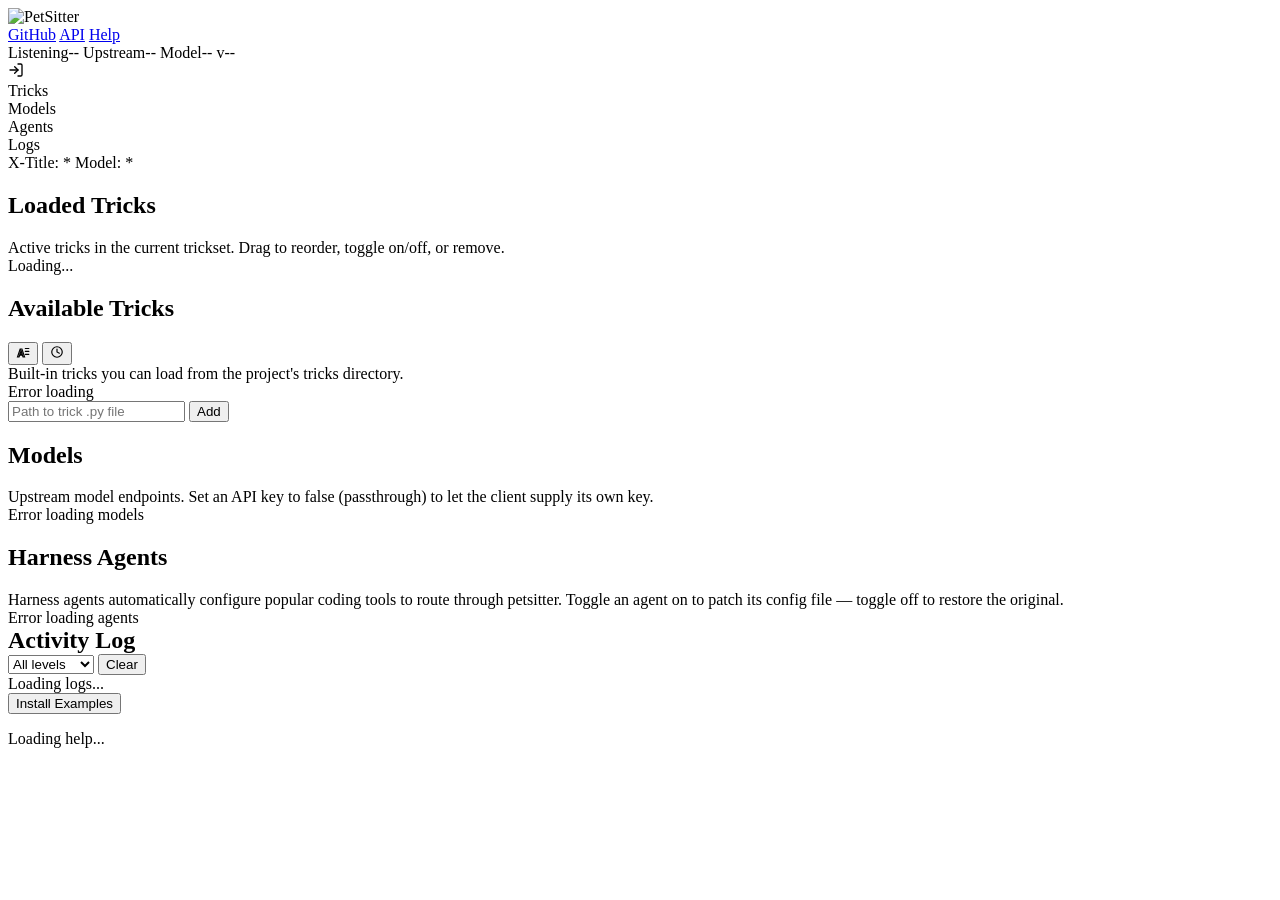
==== src/gui/index.html @ ffd7e9fa "minor bugfixes" ====
<!DOCTYPE html>
<html lang="en">
<head>
<meta charset="UTF-8">
<meta name="viewport" content="width=device-width, initial-scale=1.0">
<title>PetSitter Dashboard</title>
<link rel="icon" type="image/png" href="/static/favicon.png">
<link rel="stylesheet" href="/static/styles.css">
<script src="https://cdn.jsdelivr.net/npm/marked@15.0.7/marked.min.js"></script>
<link rel="stylesheet" href="https://cdnjs.cloudflare.com/ajax/libs/highlight.js/11.11.1/styles/github-dark.min.css">
<script src="https://cdnjs.cloudflare.com/ajax/libs/highlight.js/11.11.1/highlight.min.js"></script>
</head>
<body>

<header>
<div class="brand">
<img src="/static/petsitter-type.avif" alt="PetSitter">
</div>
<div class="nav">
<a href="https://github.com/day50-dev/Petsitter" target="_blank">GitHub</a>
<a href="/docs">API</a>
<a href="#" onclick="switchTab('help');return false">Help</a>
</div>
<div class="info">
<span><span class="label">Listening</span><span id="info-listen">--</span></span>
<span><span class="label">Upstream</span><span id="info-upstream">--</span></span>
<span><span class="label">Model</span><span id="info-model">--</span></span>
<span><span class="label">v</span><span id="info-version">--</span></span>
<div class="exit-btn btn" onclick="shutdownPetsitter()" title="Shutdown &amp; restore configuration">
<svg width="16" height="16" viewBox="0 0 24 24" fill="none" stroke="currentColor" stroke-width="2" stroke-linecap="round" stroke-linejoin="round"><path d="M15 3h4a2 2 0 0 1 2 2v14a2 2 0 0 1-2 2h-4"/><polyline points="10 17 15 12 10 7"/><line x1="15" y1="12" x2="3" y2="12"/></svg>
</div>
</div>
</header>

<div class="tabs">
<div class="tab active" data-tab="tricks" onclick="switchTab('tricks')">Tricks</div>
<div class="tab" data-tab="models" onclick="switchTab('models')">Models</div>
<div class="tab" data-tab="agents" onclick="switchTab('agents')">Agents</div>
<div class="tab" data-tab="logs" onclick="switchTab('logs')">Logs</div>
</div>

<div class="ts-bar" id="ts-bar">
<div class="ts-pills" id="ts-pills"></div>
<div class="ts-filters">
<span onclick="editFilter(this,'X-Title')">X-Title: <span class="val" id="ts-fx">*</span></span>
<span onclick="editFilter(this,'Model')">Model: <span class="val" id="ts-fm">*</span></span>
</div>
</div>

<!-- === TRICKS TAB === -->
<div class="tab-pane active" id="tab-tricks">
<div class="two-col">
<div class="card">
<h2>Loaded Tricks</h2>
<div class="section-desc">Active tricks in the current trickset. Drag to reorder, toggle on/off, or remove.</div>
<div id="loaded-tricks"><div class="loader">Loading...</div></div>
</div>
<div class="card">
<div class="card-title">
<h2>Available Tricks</h2>
<div class="btn-group" id="sort-group">
<button class="btn btn-sm btn-sort active" data-sort="alpha" onclick="setSort('alpha')" title="Alphabetical">
<svg width="14" height="14" viewBox="0 0 24 24" fill="none" stroke="currentColor" stroke-width="2" stroke-linecap="round"><text x="2" y="20" font-size="18" font-family="sans-serif" font-weight="700">A</text><line x1="16" y1="6" x2="22" y2="6"/><line x1="16" y1="11" x2="22" y2="11"/><line x1="16" y1="16" x2="22" y2="16"/></svg>
</button>
<button class="btn btn-sm btn-sort" data-sort="chrono" onclick="setSort('chrono')" title="Chronological">
<svg width="14" height="14" viewBox="0 0 24 24" fill="none" stroke="currentColor" stroke-width="2" stroke-linecap="round"><circle cx="12" cy="12" r="9"/><polyline points="12,7 12,12 16,14"/></svg>
</button>
</div>
</div>
<div class="section-desc">Built-in tricks you can load from the project's tricks directory.</div>
<div id="available-tricks"><div class="loader">Loading...</div></div>
<div class="custom-path">
<input type="text" id="custom-path" placeholder="Path to trick .py file">
<button class="btn btn-neutral" onclick="loadCustomTrick()">Add</button>
</div>
</div>
</div>
</div>

<!-- === MODELS TAB === -->
<div class="tab-pane" id="tab-models">
<div class="card">
<div class="card-title"><h2>Models</h2></div>
<div class="section-desc">Upstream model endpoints. Set an API key to false (passthrough) to let the client supply its own key.</div>
<div class="models-list" id="model-list"><div class="loader">Loading...</div></div>
</div>
</div>

<!-- === AGENTS TAB === -->
<div class="tab-pane" id="tab-agents">
<div class="card">
<div class="card-title"><h2>Harness Agents</h2></div>
<div class="agent-description">Harness agents automatically configure popular coding tools to route through petsitter. Toggle an agent on to patch its config file &mdash; toggle off to restore the original.</div>
<div id="agent-setup-panel" style="display:none">
<div class="agent-log-panel" id="agent-log-panel">
<div class="agent-log-header">
<span id="agent-log-title">Setting up...</span>
<button class="btn btn-sm btn-secondary" onclick="closeAgentLog()">Close</button>
</div>
<div class="agent-log-content" id="agent-log-content"><div class="loader">Starting...</div></div>
<div class="agent-log-status" id="agent-log-status"></div>
</div>
</div>
<div id="agents-grid" class="agents-grid"><div class="loader">Loading agents...</div></div>
</div>
</div>

<!-- === LOGS TAB === -->
<div class="tab-pane" id="tab-logs">
<div class="card">
<div class="log-controls">
<h2 style="margin:0">Activity Log</h2>

<select id="level-filter" onchange="changeLogLevel()">
<option value="">All levels</option>
<option value="INFO">INFO</option>
<option value="DEBUG">DEBUG</option>
<option value="WARNING">WARNING</option>
<option value="ERROR">ERROR</option>
</select>
<button class="btn btn-secondary btn-sm" onclick="clearLogDisplay()">Clear</button>
<span class="log-count" id="log-count"></span>
</div>
<div class="log-viewer" id="log-viewer"><div class="loader">Loading logs...</div></div>
</div>
</div>

<!-- === HELP TAB === -->
<div class="tab-pane" id="tab-help">
<div class="card">
<div style="margin-bottom:16px">
<button class="btn btn-accent" id="btn-install-examples" onclick="installExamples()">Install Examples</button>
<div id="install-examples-result" style="margin-top:8px"></div>
</div>
<div id="help-content"><div class="loader">Loading help...</div></div>
</div>
</div>

<script>
// ---- utils ----
function showToast(msg, isError) {
  const el = document.createElement('div');
  el.className = 'toast' + (isError ? ' error' : '');
  el.textContent = msg;
  document.body.appendChild(el);
  setTimeout(() => el.remove(), 2500);
}
async function fetchJSON(url, opts) {
  const r = await fetch(url, opts);
  if (!r.ok) { const e = await r.json().catch(()=>({})); throw new Error(e.error || r.statusText); }
  return r.json();
}
function escapeHtml(s) { return String(s).replace(/&/g,'&amp;').replace(/</g,'&lt;').replace(/>/g,'&gt;'); }

// ---- tabs ----
function switchTab(name) {
  document.querySelectorAll('.tab').forEach(t => t.classList.toggle('active', t.dataset.tab === name));
  document.querySelectorAll('.tab-pane').forEach(p => p.classList.toggle('active', p.id === 'tab-'+name));
  if (name === 'help') loadHelpContent();
  updateHash();
}

function updateHash() {
  var tabEl = document.querySelector('.tab.active');
  var tab = tabEl ? tabEl.dataset.tab : 'tricks';
  location.hash = tab + '/' + selectedTrickset;
}

function parseHash() {
  var raw = location.hash.replace('#', '') || 'tricks/_default';
  var parts = raw.split('/');
  var tab = parts[0] || 'tricks';
  var ts = parts[1] || '_default';
  if (tab === 'help') ts = '_default';
  if (!document.querySelector('.tab[data-tab="' + tab + '"]')) { tab = 'tricks'; ts = '_default'; }
  return {tab, ts};
}

let _helpLoaded = false;
async function loadHelpContent() {
  if (_helpLoaded) return;
  _helpLoaded = true;
  try {
    const md = await (await fetch('/api/help')).text();
    const html = marked.parse(md, { breaks: true });
    document.getElementById('help-content').innerHTML = html;
    document.querySelectorAll('#help-content pre code').forEach(block => hljs.highlightElement(block));
  } catch(e) {
    document.getElementById('help-content').innerHTML = '<div class="empty">Failed to load help content.</div>';
  }
}

window.addEventListener('hashchange', function() {
  var p = parseHash();
  switchTab(p.tab);
  if (p.ts !== '_default' || p.tab === 'tricks' || p.tab === 'models') {
    selectedTrickset = p.ts;
    if (document.querySelector('#ts-pills .pill[data-name="' + p.ts + '"]')) switchTrickset(p.ts);
  }
});

// ---- info ----
async function fetchInfo() {
    try {
      const d = await fetchJSON('/api/info');
      document.getElementById('info-listen').textContent = d.listen_on;
      document.getElementById('info-upstream').textContent = d.model_url;
      document.getElementById('info-model').textContent = d.model_name || '(default)';
      document.getElementById('info-version').textContent = d.version || '--';
    } catch(e) { console.error(e); }
  }

// ---- tricks ----
let _dragName = null;

async function fetchTricks() {
  try {
    const all = await fetchJSON('/api/tricks');
    const tricks = all.filter(t => t.trickset === selectedTrickset);
    const el = document.getElementById('loaded-tricks');
    if (!tricks.length) { el.innerHTML = '<div class="empty">No tricks loaded for this trickset</div>'; return; }
    el.innerHTML = tricks.map(t => {
      const on = t.enabled !== false;
      const badges = [];
      if (t.keywords && t.keywords.length) badges.push(...t.keywords.map(k => '<span class="badge badge-kw">' + escapeHtml(k) + '</span>'));
      if (t.required_models && t.required_models.length) badges.push(...t.required_models.map(m => '<span class="badge badge-models">' + escapeHtml(m) + '</span>'));
      if (t.trickset && t.trickset !== '_default') badges.push('<span class="badge badge-ts">' + escapeHtml(t.trickset) + '</span>');
      return '<div class="trick-item" draggable="true" data-name="' + escapeHtml(t.name) + '" data-id="' + escapeHtml(t.id || '') + '" data-trickset="' + escapeHtml(t.trickset || '') + '"><div class="info"><div><span class="name">' + escapeHtml(t.display_name || t.name) + '</span><span class="path">' + escapeHtml(t.path || t.module) + '</span></div><div class="brief">' + escapeHtml(t.brief || '') + '</div><div class="trick-meta">' + badges.join('') + '</div></div><div class="actions"><button class="toggle ' + (on ? 'on' : 'off') + '" onclick="toggleTrick(this,\'' + escapeHtml(t.name) + '\',' + (!on) + ')" title="' + (on ? 'Disable' : 'Enable') + '">' + (on ? 'ON' : 'OFF') + '</button><button class="btn btn-danger btn-sm" onclick="unloadTrick(\'' + t.name + '\')" title="Remove">\u2715</button></div></div>';
    }).join('');
  } catch(e) { document.getElementById('loaded-tricks').innerHTML = '<div class="loader">Error loading tricks</div>'; }
}

document.getElementById('loaded-tricks').addEventListener('dragstart', function(e) {
  const item = e.target.closest('.trick-item');
  if (!item) return;
  _dragName = item.dataset.name;
  item.classList.add('dragging');
  e.dataTransfer.effectAllowed = 'move';
});

document.getElementById('loaded-tricks').addEventListener('dragend', function(e) {
  const item = e.target.closest('.trick-item');
  if (item) item.classList.remove('dragging');
  document.querySelectorAll('.trick-item.drag-over').forEach(el => el.classList.remove('drag-over'));
});

document.getElementById('loaded-tricks').addEventListener('dragover', function(e) {
  e.preventDefault();
  e.dataTransfer.dropEffect = 'move';
  const target = e.target.closest('.trick-item');
  if (!target || target.dataset.name === _dragName) return;
  document.querySelectorAll('.trick-item.drag-over').forEach(el => el.classList.remove('drag-over'));
  target.classList.add('drag-over');
});

document.getElementById('loaded-tricks').addEventListener('drop', function(e) {
  e.preventDefault();
  document.querySelectorAll('.trick-item.drag-over, .trick-item.dragging').forEach(el => el.classList.remove('drag-over', 'dragging'));
  const target = e.target.closest('.trick-item');
  if (!target || !_dragName || target.dataset.name === _dragName) return;
  const items = [...document.querySelectorAll('#loaded-tricks .trick-item')];
  const fromIdx = items.findIndex(el => el.dataset.name === _dragName);
  const toIdx = items.findIndex(el => el.dataset.name === target.dataset.name);
  if (fromIdx === -1 || toIdx === -1) return;
  reorderTrick(_dragName, toIdx);
});

async function toggleTrick(btn, name, enabled) {
  try {
    const item = btn.closest('.trick-item');
    const id = item ? item.dataset.id : '';
    if (!id) { showToast('Cannot toggle: missing trick ID', true); return; }
    const d = await fetchJSON('/api/tricksets/' + encodeURIComponent(selectedTrickset), { method:'PUT', headers:{'Content-Type':'application/json'}, body:JSON.stringify({tricks: [{id, enabled}]}) });
    if (d.success) showToast(name + ': ' + (enabled ? 'enabled' : 'disabled'));
    fetchTricks();
  } catch(e) { showToast(e.message, true); }
}

async function reorderTrick(name, newIndex) {
  try {
    await fetchJSON('/api/tricks/reorder', { method:'POST', headers:{'Content-Type':'application/json'}, body:JSON.stringify({name, new_index: newIndex, trickset: selectedTrickset}) });
    fetchTricks();
  } catch(e) { showToast(e.message, true); }
}

let sortMode = 'alpha';

function setSort(mode) {
  sortMode = mode;
  document.querySelectorAll('#sort-group .btn-sort').forEach(b => b.classList.toggle('active', b.dataset.sort === mode));
  fetchAvailable();
}

async function fetchAvailable() {
  try {
    const files = await fetchJSON('/api/tricks/available');
    const el = document.getElementById('available-tricks');
    if (!files.length) { el.innerHTML = '<div class="empty">No built-in tricks found</div>'; return; }
    const sorted = [...files].sort((a, b) => {
      if (sortMode === 'chrono') return (b.mtime || 0) - (a.mtime || 0);
      return (a.display_name || a.path).localeCompare(b.display_name || b.path);
    });
    el.innerHTML = sorted.map(f => '<div class="avail-item"><div><span class="name">' + escapeHtml(f.display_name || f.path) + '</span><span class="path">' + escapeHtml(f.path) + '</span>' + (f.brief ? '<div class="brief">' + escapeHtml(f.brief) + '</div>' : '') + '</div><button class="btn btn-neutral btn-sm" onclick="loadTrick(\'' + f.path.replace(/'/g, "\\'") + '\')">Load</button></div>').join('');
  } catch(e) { document.getElementById('available-tricks').innerHTML = '<div class="loader">Error loading</div>'; }
}

async function loadTrick(path) {
  try {
    const d = await fetchJSON('/api/tricks/load', { method:'POST', headers:{'Content-Type':'application/json'}, body:JSON.stringify({path, trickset: selectedTrickset}) });
    showToast('Loaded: ' + d.name);
    fetchTricks(); fetchAvailable(); fetchModels();
  } catch(e) { showToast(e.message, true); }
}

async function loadCustomTrick() {
  const inp = document.getElementById('custom-path');
  const path = inp.value.trim();
  if (!path) return;
  await loadTrick(path);
  inp.value = '';
}

async function unloadTrick(name) {
  try {
    await fetchJSON('/api/tricks/unload', { method:'POST', headers:{'Content-Type':'application/json'}, body:JSON.stringify({name}) });
    showToast('Removed: ' + name);
    fetchTricks(); fetchAvailable();
  } catch(e) { showToast(e.message, true); }
}

// ---- tricksets ----
let selectedTrickset = '_default';
let loadedTricksets = {};

function _sharedPills(loaded, avail, selected, onSwitch, showAdd) {
  const loadedNames = new Set(loaded.map(ts => ts.name));
  const names = [...new Set(['_default', ...loadedNames, ...avail.map(ts => ts.name)])];
  const el = document.getElementById('ts-pills');
  el.innerHTML = names.map(n =>
    '<span class="pill' + (n === selected ? ' active' : '') + (!loadedNames.has(n) ? ' pill-unloaded' : '') + '" data-name="' + escapeHtml(n) + '" onclick="' + onSwitch + '(this.dataset.name)">' + escapeHtml(n) + '</span>'
  ).join('') + (showAdd ? '<span class="pill pill-add" onclick="addTrickset()">+ Add</span>' : '');
}

async function fetchTricksets() {
  try {
    const [loaded, avail] = await Promise.all([
      fetchJSON('/api/tricksets'),
      fetchJSON('/api/tricksets/available'),
    ]);
    loadedTricksets = {};
    loaded.forEach(ts => loadedTricksets[ts.name] = ts);
    _sharedPills(loaded, avail, selectedTrickset, 'switchTrickset', true);
    const loadedNames = new Set(loaded.map(ts => ts.name));
    if (!loadedNames.has(selectedTrickset) && loaded.length) selectedTrickset = loaded[0].name;
    if (loaded.length) switchTrickset(selectedTrickset);
  } catch(e) { console.error(e); }
}

async function switchTrickset(name) {
  selectedTrickset = name;
  updateHash();
  document.querySelectorAll('#ts-pills .pill[data-name]').forEach(p => p.classList.toggle('active', p.dataset.name === name));
  const isLoaded = !!loadedTricksets[name];
  if (!isLoaded) {
    try {
      const avail = await fetchJSON('/api/tricksets/available');
      const info = avail.find(a => a.name === name);
      if (info) {
        await fetchJSON('/api/tricksets/load', { method:'POST', headers:{'Content-Type':'application/json'}, body:JSON.stringify({path: info.path}) });
        loadedTricksets[name] = (await fetchJSON('/api/tricksets/' + encodeURIComponent(name)));
        fetchTricksets();
      }
    } catch(e) {
      showToast(e.message, true);
      selectedTrickset = Object.keys(loadedTricksets)[0] || '_default';
      fetchTricksets();
    }
    return;
  }
  try {
    const ts = loadedTricksets[name];
    document.getElementById('ts-bar').style.display = '';
    document.getElementById('ts-fx').textContent = ts.filters['X-Title'] || '*';
    document.getElementById('ts-fm').textContent = ts.filters['Model'] || '*';
    fetchTricks();
  } catch(e) { console.error(e); }
}

function editFilter(el, key) {
  const valSpan = el.querySelector('.val') || el;
  const orig = valSpan.textContent;
  const inp = document.createElement('input');
  inp.type = 'text';
  inp.value = orig;
  inp.onblur = function() { saveFilter(valSpan, key, inp.value, orig, el); };
  inp.onkeydown = function(e) { if (e.key === 'Enter') inp.blur(); if (e.key === 'Escape') { valSpan.textContent = orig; } };
  valSpan.textContent = '';
  valSpan.appendChild(inp);
  inp.focus();
  inp.select();
}

async function saveFilter(valSpan, key, val, orig, parentEl) {
  valSpan.textContent = val || '*';
  try {
    const filters = {
      'X-Title': document.getElementById('ts-fx').textContent,
      'Model': document.getElementById('ts-fm').textContent,
      [key]: val || '*',
    };
    await fetchJSON('/api/tricksets/' + encodeURIComponent(selectedTrickset), {
      method: 'PUT',
      headers: {'Content-Type': 'application/json'},
      body: JSON.stringify({filters}),
    });
  } catch(e) { showToast(e.message, true); valSpan.textContent = orig; }
}

async function addTrickset() {
  const name = prompt('Enter trickset name:');
  if (!name) return;
  try {
    const d = await fetchJSON('/api/tricksets/create', {
      method: 'POST',
      headers: {'Content-Type': 'application/json'},
      body: JSON.stringify({name, filters: {'X-Title': '*', 'Model': '*'}}),
    });
    showToast('Created: ' + d.name);
    selectedTrickset = name;
    fetchTricksets();
  } catch(e) { showToast(e.message, true); }
}

async function installExamples() {
  const btn = document.getElementById('btn-install-examples');
  const resultEl = document.getElementById('install-examples-result');
  btn.disabled = true;
  btn.textContent = 'Installing...';
  resultEl.innerHTML = '';
  try {
    const res = await fetchJSON('/api/tricksets/install-examples', {
      method: 'POST',
      headers: {'Content-Type': 'application/json'},
      body: JSON.stringify({force: false}),
    });
    const conflicts = (res.results || []).filter(r => !r.result);
    if (conflicts.length) {
      if (!confirm(conflicts.map(c => c.errmsg).join('\n') + '\n\nOverwrite with backup?')) {
        btn.disabled = false;
        btn.textContent = 'Install Examples';
        return;
      }
      const res2 = await fetchJSON('/api/tricksets/install-examples', {
        method: 'POST',
        headers: {'Content-Type': 'application/json'},
        body: JSON.stringify({force: true}),
      });
      res.results = res2.results;
    }
    const lines = (res.results || []).map(r => r.result
      ? '<span style="color:#6bff8a">\u2713</span> ' + escapeHtml(r.name)
      : '<span style="color:#ff6b6b">\u2717</span> ' + escapeHtml(r.name) + ' &mdash; ' + escapeHtml(r.errmsg || 'failed'));
    resultEl.innerHTML = lines.join('<br>');
    if (conflicts.length) fetchTricksets();
  } catch(e) { showToast(e.message, true); }
  btn.disabled = false;
  btn.textContent = 'Install Examples';
}

// ---- models ----
let _selectedModelScope = '_default';
let _tsModels = {};

function _modelDisplay(v) { return v === false ? false : (v || ''); }
function _keyDisplay(v) { return v === false ? false : (v || ''); }

async function fetchModels() {
  try {
    const [modelsData, loaded, avail] = await Promise.all([
      fetchJSON('/api/models'),
      fetchJSON('/api/tricksets'),
      fetchJSON('/api/tricksets/available'),
    ]);
    const configured = modelsData.configured_models || {};
    _tsModels = {};
    loaded.forEach(ts => _tsModels[ts.name] = ts.models || {});
    _sharedPills(loaded, avail, _selectedModelScope, 'switchTrickset', true);
    renderModels(_selectedModelScope, configured);
  } catch(e) { document.getElementById('model-list').innerHTML = '<div class="loader">Error loading models</div>'; }
}

function renderModels(scope, globalConfigured) {
  const el = document.getElementById('model-list');
  let prefix;
  if (scope === '_default') {
    const models = globalConfigured;
    const keys = Object.keys(models).sort();
    if (!keys.length) {
      el.innerHTML = '<div class="empty">No models configured.</div>';
      return;
    }
    el.innerHTML = keys.map(k => {
      const m = models[k] || {};
      return renderModelEntry(scope, k, m);
    }).join('');
  } else {
    const scoped = _tsModels[scope] || {};
    const allKeys = new Set([...Object.keys(scoped), ...Object.keys(globalConfigured)]);
    const keys = [...allKeys].sort();
    if (!keys.length) {
      el.innerHTML = '<div class="empty">No models configured for <strong>' + escapeHtml(scope) + '</strong>.</div>';
      return;
    }
    el.innerHTML = keys.map(k => {
      const m = scoped[k] || {};
      return renderModelEntry(scope, k, m);
    }).join('');
  }
}

function renderModelEntry(scope, k, m) {
  const safe = scope.replace(/[^a-zA-Z0-9]/g, '_') + '-' + k.replace(/[^a-zA-Z0-9]/g, '_');
  const urlId = 'mu-' + safe;
  const nameId = 'mn-' + safe;
  const keyId = 'mk-' + safe;
  const ptId = 'mpt-' + safe;
  const url = m.url || '';
  const isNamePt = m.model === false;
  const modelDisplay = isNamePt ? '' : (m.model || '');
  const keyPassthrough = m.key === false;
  const keyDisplay = keyPassthrough ? '' : (m.key || '');
  const namePlaceholder = isNamePt ? '(passthrough)' : 'model-name';
  const keyPlaceholder = keyPassthrough ? '(passthrough)' : 'api-key';
  const keyPtActive = keyPassthrough ? ' pt-active' : '';
  const namePtActive = isNamePt ? ' pt-active' : '';
  const namePtId = 'mpn-' + safe;
  return '<div class="model-entry" data-scope="' + escapeHtml(scope) + '" data-key="' + escapeHtml(k) + '"><span class="key">' + escapeHtml(k) + '</span>' +
    '<div class="model-fields">' +
    '<input id="' + urlId + '" type="text" value="' + escapeHtml(url) + '" onchange="setModelForScope(\'' + scope + '\',\'' + k + '\',this.value,document.getElementById(\'' + nameId + '\').value,document.getElementById(\'' + keyId + '\').value)" placeholder="http://...">' +
    '<div class="model-subrow">' +
    '<div class="key-wrap"><input id="' + nameId + '" type="text" value="' + escapeHtml(modelDisplay) + '" onchange="setModelForScope(\'' + scope + '\',\'' + k + '\',document.getElementById(\'' + urlId + '\').value,this.value,document.getElementById(\'' + keyId + '\').value)" placeholder="' + namePlaceholder + '"' + (isNamePt ? ' oninput="offPassthrough(this)" onclick="offPassthrough(this)"' : '') + '>' +
    '<button class="pt-btn' + namePtActive + '" id="' + namePtId + '" onclick="togglePassthrough(this)" data-field="name" title="Pass through client model name">pass</button></div>' +
    '<div class="key-wrap"><input id="' + keyId + '" type="text" value="' + escapeHtml(keyDisplay) + '" onchange="setModelForScope(\'' + scope + '\',\'' + k + '\',document.getElementById(\'' + urlId + '\').value,document.getElementById(\'' + nameId + '\').value,this.value)" placeholder="' + keyPlaceholder + '"' + (keyPassthrough ? ' oninput="offPassthrough(this)" onclick="offPassthrough(this)"' : '') + '>' +
    '<button class="pt-btn' + keyPtActive + '" id="' + ptId + '" onclick="togglePassthrough(this)" data-field="key" title="Pass through client API key">pass</button></div>' +
    '</div></div></div>';
}

async function setModelForScope(scope, key, model_url, model_name, api_key) {
  const mVal = model_name === '' ? '' : model_name;
  const kVal = api_key === '' ? '' : api_key;
  try {
    if (scope === '_default') {
      await fetchJSON('/api/models', { method:'POST', headers:{'Content-Type':'application/json'}, body:JSON.stringify({set_model: {key, model_url, model: model_name, api_key}})});
      fetchInfo();
    } else {
      const ts = _tsModels[scope] || {};
      const entry = {url: model_url};
      if (mVal !== '') entry.model = mVal;
      if (kVal !== '') entry.key = kVal;
      const updated = {...ts, [key]: entry};
      await fetchJSON('/api/tricksets/' + encodeURIComponent(scope), {
        method:'PUT',
        headers:{'Content-Type':'application/json'},
        body:JSON.stringify({models: updated})
      });
      _tsModels[scope] = updated;
    }
    showToast('Saved ' + key);
  } catch(e) { showToast(e.message, true); }
}

function togglePassthrough(btn) {
  const wrap = btn.closest('.key-wrap');
  const input = wrap.querySelector('input');
  const entry = btn.closest('.model-entry');
  const scope = entry.dataset.scope;
  const key = entry.dataset.key;
  const fields = entry.querySelector('.model-fields');
  const urlInput = fields.querySelector('input');
  const subrow = fields.querySelector('.model-subrow');
  const wraps = subrow.querySelectorAll('.key-wrap');
  const nameInput = wraps[0].querySelector('input');
  const keyInput = wraps[1].querySelector('input');
  const isName = btn.dataset.field === 'name';

  if (btn.classList.contains('pt-active')) {
    btn.classList.remove('pt-active');
    input.placeholder = isName ? 'model-name' : 'api-key';
    input.value = '';
    input.focus();
    setModelForScope(scope, key, urlInput.value, isName ? '' : nameInput.value, isName ? keyInput.value : '');
  } else {
    btn.classList.add('pt-active');
    input.value = '';
    input.placeholder = '(passthrough)';
    setModelForScope(scope, key, urlInput.value, isName ? false : nameInput.value, isName ? keyInput.value : false);
  }
}

function offPassthrough(input) {
  const wrap = input.closest('.key-wrap');
  const btn = wrap.querySelector('.pt-btn');
  if (!btn || !btn.classList.contains('pt-active')) return;
  const entry = input.closest('.model-entry');
  const scope = entry.dataset.scope;
  const key = entry.dataset.key;
  const fields = entry.querySelector('.model-fields');
  const urlInput = fields.querySelector('input');
  const subrow = fields.querySelector('.model-subrow');
  const wraps = subrow.querySelectorAll('.key-wrap');
  const nameInput = wraps[0].querySelector('input');
  const keyInput = wraps[1].querySelector('input');
  const isName = btn.dataset.field === 'name';

  btn.classList.remove('pt-active');
  input.placeholder = isName ? 'model-name' : 'api-key';
  input.value = '';
  input.focus();
  setModelForScope(scope, key, urlInput.value, isName ? '' : nameInput.value, isName ? keyInput.value : '');
}

// ---- logs ----
let logEventSource = null;

function startLogStream() {
  if (logEventSource) logEventSource.close();
  const level = document.getElementById('level-filter').value;
  const url = '/api/logs' + (level ? '?level=' + encodeURIComponent(level) : '');
  const viewer = document.getElementById('log-viewer');
  let pending = 0;
  logEventSource = new EventSource(url);
  logEventSource.onmessage = function(e) {
    if (e.data && e.data.startsWith('{')) {
      try {
        const entry = JSON.parse(e.data);
        if (viewer.querySelector('.loader')) viewer.innerHTML = '';
        const atBottom = viewer.scrollHeight - viewer.scrollTop - viewer.clientHeight < 40;
        viewer.insertAdjacentHTML('beforeend', '<div class="log-entry lvl-' + entry.level + '"><span class="time">' + escapeHtml(entry.time) + '</span>' + escapeHtml(entry.level) + ': ' + escapeHtml(entry.message) + '</div>');
        pending++;
        document.getElementById('log-count').textContent = viewer.querySelectorAll('.log-entry').length + ' entries';
        if (atBottom) viewer.scrollTop = viewer.scrollHeight;
      } catch(_) {}
    }
  };
  logEventSource.onerror = function() {
    logEventSource.close();
    setTimeout(startLogStream, 3000);
  };
}

function changeLogLevel() {
  const viewer = document.getElementById('log-viewer');
  viewer.innerHTML = '';
  document.getElementById('log-count').textContent = '0 entries';
  startLogStream();
}

function clearLogDisplay() {
  if (logEventSource) logEventSource.close();
  document.getElementById('log-viewer').innerHTML = '';
  document.getElementById('log-count').textContent = '0 entries';
  setTimeout(startLogStream, 100);
}

// ---- agents ----
async function fetchAgents() {
  try {
    const agents = await fetchJSON('/api/agents');
    const registered = await fetchJSON('/api/agents/registered');
    const regAgents = registered.agents || {};
    const el = document.getElementById('agents-grid');
    const ids = Object.keys(agents);
    if (!ids.length) { el.innerHTML = '<div class="empty">No agent harnesses found.</div>'; return; }
    el.innerHTML = ids.map(id => {
      const a = agents[id];
      const d = a.detect || {};
      const isReg = regAgents[id] && regAgents[id].status === 'registered';
      const statusIcon = d.status === 'ready' ? '&#x2705;' : (d.status === 'missing_creds' ? '&#x26A0;&#xFE0F;' : '&#x274C;');
      const statusClass = d.status === 'ready' ? 'status-ready' : (d.status === 'missing_creds' ? 'status-warn' : 'status-err');
      const actionHtml = '<label class="toggle-switch" title="' + (isReg ? 'Restore config' : 'Route through petsitter') + '">'
        + '<input type="checkbox" ' + (isReg ? 'checked' : '') + ' onchange="toggleAgent(\'' + id + '\', this.checked)">'
        + '<span class="toggle-slider"></span></label>';
      var iconHtml = a.icon && a.icon.indexOf('http') === 0
        ? '<img src="' + escapeHtml(a.icon) + '" alt="" class="agent-favicon" onerror="defaultImage(this)">'
        : (a.icon || '&#x1F916;');
      const configPaths = a.config_paths || [];
      return '<div class="agent-card' + (isReg ? ' agent-registered' : '') + '">'
        + '<div class="agent-icon">' + iconHtml + '</div>'
        + '<div class="agent-body">'
        + '<div class="agent-name">' + escapeHtml(a.display_name || id) + '</div>'
        + '<div class="agent-desc">' + escapeHtml(a.description || '') + '</div>'
        + '<div class="agent-detect">'
        + '<span class="' + statusClass + '">' + statusIcon + ' ' + escapeHtml(d.status || '') + '</span>'
        + '</div>'
        + '<div class="agent-paths">' + configPaths.map(function(p) { return '<span class="agent-path">' + escapeHtml(p) + '</span>'; }).join('') + '</div>'
        + '</div>'
        + '<div class="agent-actions">' + actionHtml + '</div>'
        + '</div>';
    }).join('');
  } catch(e) { document.getElementById('agents-grid').innerHTML = '<div class="loader">Error loading agents</div>'; }
}

function defaultImage(img) {
  img.onerror = null;
  img.src = "data:image/svg+xml,%3Csvg xmlns='http://www.w3.org/2000/svg' width='28' height='28' viewBox='0 0 28 28'%3E%3Ccircle cx='14' cy='14' r='12' fill='%234a6572'/%3E%3C/svg%3E";
}

function closeAgentLog() {
  document.getElementById('agent-setup-panel').style.display = 'none';
  document.getElementById('agent-log-content').innerHTML = '';
  document.getElementById('agent-log-status').innerHTML = '';
}

function _appendAgentLog(entries) {
  const el = document.getElementById('agent-log-content');
  entries.forEach(function(entry) {
    const d = document.createElement('div');
    d.className = 'agent-log-entry lvl-' + (entry.level || 'INFO');
    d.innerHTML = '<span class="time">' + escapeHtml(entry.time || '') + '</span>' + escapeHtml(entry.message);
    el.appendChild(d);
  });
  el.scrollTop = el.scrollHeight;
}

async function toggleAgent(id, enable) {
  try {
    if (enable) {
      const r = await fetchJSON('/api/agents/' + encodeURIComponent(id) + '/register', { method:'POST' });
      if (r.success) showToast(escapeHtml(id) + ' routed through petsitter');
      else if (r.log && r.log.length) showToast((r.log[0].message || 'Registration failed'), true);
      else showToast('Registration failed', true);
    } else {
      await fetchJSON('/api/agents/' + encodeURIComponent(id) + '/unregister', { method:'POST' });
      showToast(escapeHtml(id) + ' configuration restored');
    }
    fetchAgents();
  } catch(e) { showToast(e.message, true); }
}

async function shutdownPetsitter() {
  if (!confirm('Restore original configuration and shutdown petsitter?')) return;
  const statusEl = document.getElementById('agent-setup-panel');
  if (statusEl) { statusEl.style.display = ''; }
  const logEl = document.getElementById('agent-log-content');
  if (logEl) { logEl.innerHTML = '<div class="agent-log-entry">Shutting down and restoring configuration...</div>'; }
  const titleEl = document.getElementById('agent-log-title');
  if (titleEl) titleEl.textContent = 'Shutting down...';
  try {
    const r = await fetchJSON('/api/shutdown', { method:'POST' });
    if (logEl && r.log) _appendAgentLog(r.log);
  } catch(e) {
    if (logEl) logEl.innerHTML += '<div class="agent-log-entry lvl-ERROR">Error: ' + escapeHtml(e.message) + '</div>';
  }
}

// ---- init ----
var initHash = parseHash();
switchTab(initHash.tab);
if (initHash.ts !== '_default') selectedTrickset = initHash.ts;
fetchInfo(); fetchTricksets(); fetchAvailable(); fetchModels(); fetchAgents();
startLogStream();
</script>
</body>
</html>
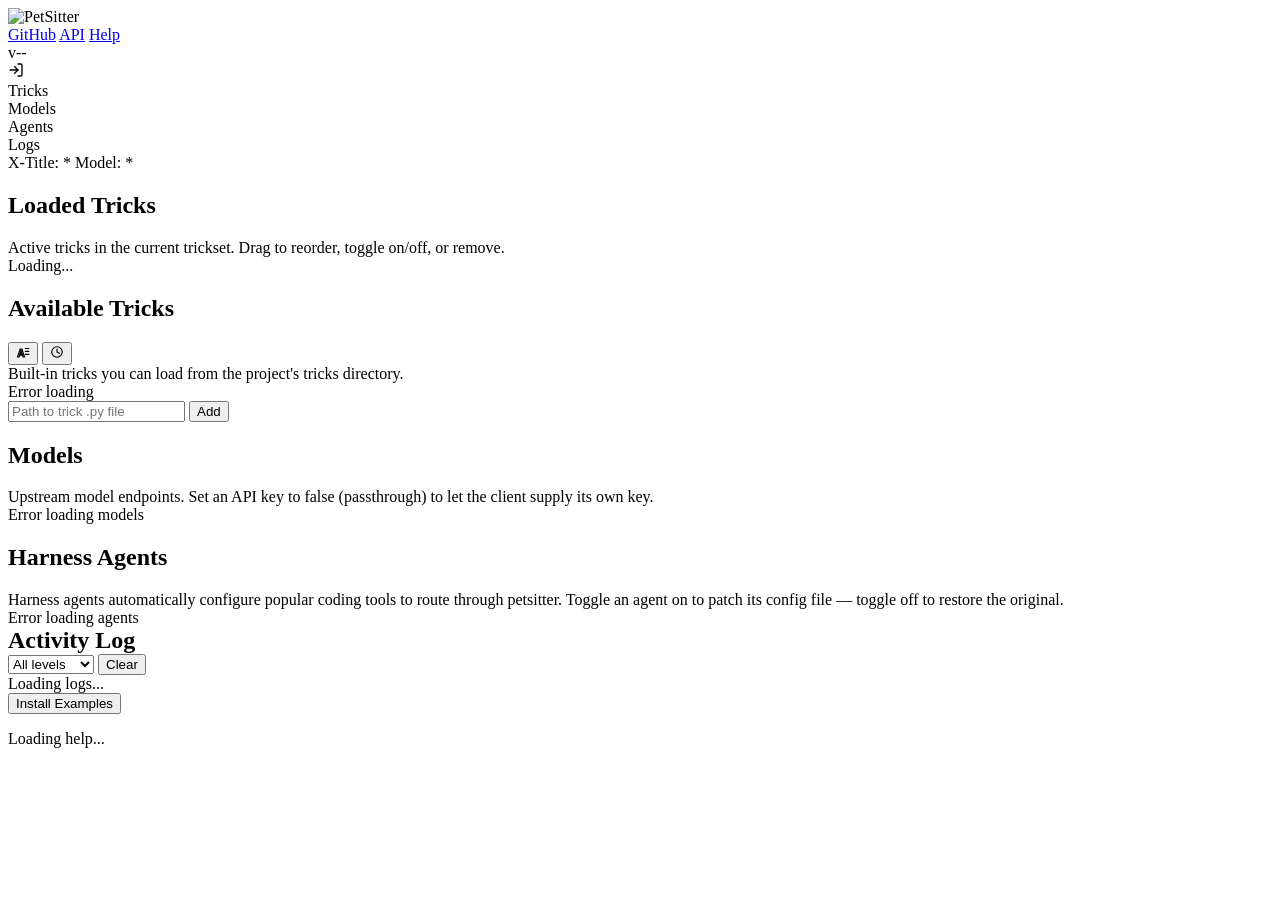
==== commit 4ba9cb48: "header cleanup" ====
--- a/src/gui/index.html
+++ b/src/gui/index.html
@@ -22,9 +22,6 @@
 <a href="#" onclick="switchTab('help');return false">Help</a>
 </div>
 <div class="info">
-<span><span class="label">Listening</span><span id="info-listen">--</span></span>
-<span><span class="label">Upstream</span><span id="info-upstream">--</span></span>
-<span><span class="label">Model</span><span id="info-model">--</span></span>
 <span><span class="label">v</span><span id="info-version">--</span></span>
 <div class="exit-btn btn" onclick="shutdownPetsitter()" title="Shutdown &amp; restore configuration">
 <svg width="16" height="16" viewBox="0 0 24 24" fill="none" stroke="currentColor" stroke-width="2" stroke-linecap="round" stroke-linejoin="round"><path d="M15 3h4a2 2 0 0 1 2 2v14a2 2 0 0 1-2 2h-4"/><polyline points="10 17 15 12 10 7"/><line x1="15" y1="12" x2="3" y2="12"/></svg>
@@ -150,13 +147,17 @@
   if (!r.ok) { const e = await r.json().catch(()=>({})); throw new Error(e.error || r.statusText); }
   return r.json();
 }
-function escapeHtml(s) { return String(s).replace(/&/g,'&amp;').replace(/</g,'&lt;').replace(/>/g,'&gt;'); }
+function escapeHtml(s) { return String(s).replace(/&/g,'&amp;').replace(/</g,'&lt;').replace(/>/g,'&gt;').replace(/"/g,'&quot;').replace(/'/g,'&#39;'); }
+function html(strings, ...vals) {
+  return strings.reduce((r, s, i) => r + s + (i < vals.length ? escapeHtml(vals[i]) : ''), '');
+}
 
 // ---- tabs ----
 function switchTab(name) {
   document.querySelectorAll('.tab').forEach(t => t.classList.toggle('active', t.dataset.tab === name));
   document.querySelectorAll('.tab-pane').forEach(p => p.classList.toggle('active', p.id === 'tab-'+name));
   if (name === 'help') loadHelpContent();
+  if (name === 'models') renderModels(selectedTrickset, _cachedConfiguredModels);
   updateHash();
 }
 
@@ -203,9 +204,6 @@
 async function fetchInfo() {
     try {
       const d = await fetchJSON('/api/info');
-      document.getElementById('info-listen').textContent = d.listen_on;
-      document.getElementById('info-upstream').textContent = d.model_url;
-      document.getElementById('info-model').textContent = d.model_name || '(default)';
       document.getElementById('info-version').textContent = d.version || '--';
     } catch(e) { console.error(e); }
   }
@@ -222,10 +220,10 @@
     el.innerHTML = tricks.map(t => {
       const on = t.enabled !== false;
       const badges = [];
-      if (t.keywords && t.keywords.length) badges.push(...t.keywords.map(k => '<span class="badge badge-kw">' + escapeHtml(k) + '</span>'));
-      if (t.required_models && t.required_models.length) badges.push(...t.required_models.map(m => '<span class="badge badge-models">' + escapeHtml(m) + '</span>'));
-      if (t.trickset && t.trickset !== '_default') badges.push('<span class="badge badge-ts">' + escapeHtml(t.trickset) + '</span>');
-      return '<div class="trick-item" draggable="true" data-name="' + escapeHtml(t.name) + '" data-id="' + escapeHtml(t.id || '') + '" data-trickset="' + escapeHtml(t.trickset || '') + '"><div class="info"><div><span class="name">' + escapeHtml(t.display_name || t.name) + '</span><span class="path">' + escapeHtml(t.path || t.module) + '</span></div><div class="brief">' + escapeHtml(t.brief || '') + '</div><div class="trick-meta">' + badges.join('') + '</div></div><div class="actions"><button class="toggle ' + (on ? 'on' : 'off') + '" onclick="toggleTrick(this,\'' + escapeHtml(t.name) + '\',' + (!on) + ')" title="' + (on ? 'Disable' : 'Enable') + '">' + (on ? 'ON' : 'OFF') + '</button><button class="btn btn-danger btn-sm" onclick="unloadTrick(\'' + t.name + '\')" title="Remove">\u2715</button></div></div>';
+      if (t.keywords && t.keywords.length) badges.push(...t.keywords.map(k => `<span class="badge badge-kw">${escapeHtml(k)}</span>`));
+      if (t.required_models && t.required_models.length) badges.push(...t.required_models.map(m => `<span class="badge badge-models">${escapeHtml(m)}</span>`));
+      if (t.trickset && t.trickset !== '_default') badges.push(`<span class="badge badge-ts">${escapeHtml(t.trickset)}</span>`);
+      return `<div class="trick-item" draggable="true" data-name="${escapeHtml(t.name)}" data-id="${escapeHtml(t.id || '')}"><div class="info"><div><span class="name">${escapeHtml(t.display_name || t.name)}</span><span class="path">${escapeHtml(t.path || t.module)}</span></div><div class="brief">${escapeHtml(t.brief || '')}</div><div class="trick-meta">${badges.join('')}</div></div><div class="actions"><button class="toggle ${on ? 'on' : 'off'}" onclick="toggleTrick(this,'${escapeHtml(t.name)}',${!on})" title="${on ? 'Disable' : 'Enable'}">${on ? 'ON' : 'OFF'}</button><button class="btn btn-danger btn-sm" onclick="unloadTrick('${t.name}')" title="Remove">\u2715</button></div></div>`;
     }).join('');
   } catch(e) { document.getElementById('loaded-tricks').innerHTML = '<div class="loader">Error loading tricks</div>'; }
 }
@@ -300,7 +298,13 @@
       if (sortMode === 'chrono') return (b.mtime || 0) - (a.mtime || 0);
       return (a.display_name || a.path).localeCompare(b.display_name || b.path);
     });
-    el.innerHTML = sorted.map(f => '<div class="avail-item"><div><span class="name">' + escapeHtml(f.display_name || f.path) + '</span><span class="path">' + escapeHtml(f.path) + '</span>' + (f.brief ? '<div class="brief">' + escapeHtml(f.brief) + '</div>' : '') + '</div><button class="btn btn-neutral btn-sm" onclick="loadTrick(\'' + f.path.replace(/'/g, "\\'") + '\')">Load</button></div>').join('');
+    el.innerHTML = sorted.map(f => {
+      const name = escapeHtml(f.display_name || f.path);
+      const path = escapeHtml(f.path);
+      const brief = f.brief ? `<div class="brief">${escapeHtml(f.brief)}</div>` : '';
+      const loadPath = f.path.replace(/'/g, "\\'");
+      return `<div class="avail-item"><div><span class="name">${name}</span><span class="path">${path}</span>${brief}</div><button class="btn btn-neutral btn-sm" onclick="loadTrick('${loadPath}')">Load</button></div>`;
+    }).join('');
   } catch(e) { document.getElementById('available-tricks').innerHTML = '<div class="loader">Error loading</div>'; }
 }
 
@@ -336,9 +340,10 @@
   const loadedNames = new Set(loaded.map(ts => ts.name));
   const names = [...new Set(['_default', ...loadedNames, ...avail.map(ts => ts.name)])];
   const el = document.getElementById('ts-pills');
-  el.innerHTML = names.map(n =>
-    '<span class="pill' + (n === selected ? ' active' : '') + (!loadedNames.has(n) ? ' pill-unloaded' : '') + '" data-name="' + escapeHtml(n) + '" onclick="' + onSwitch + '(this.dataset.name)">' + escapeHtml(n) + '</span>'
-  ).join('') + (showAdd ? '<span class="pill pill-add" onclick="addTrickset()">+ Add</span>' : '');
+  el.innerHTML = names.map(n => {
+    const cls = 'pill' + (n === selected ? ' active' : '') + (!loadedNames.has(n) ? ' pill-unloaded' : '');
+    return `<span class="${cls}" data-name="${escapeHtml(n)}" onclick="${onSwitch}(this.dataset.name)">${escapeHtml(n)}</span>`;
+  }).join('') + (showAdd ? '<span class="pill pill-add" onclick="addTrickset()">+ Add</span>' : '');
 }
 
 async function fetchTricksets() {
@@ -382,7 +387,11 @@
     document.getElementById('ts-bar').style.display = '';
     document.getElementById('ts-fx').textContent = ts.filters['X-Title'] || '*';
     document.getElementById('ts-fm').textContent = ts.filters['Model'] || '*';
-    fetchTricks();
+    if (document.querySelector('.tab.active')?.dataset.tab === 'models') {
+      renderModels(selectedTrickset, _cachedConfiguredModels);
+    } else {
+      fetchTricks();
+    }
   } catch(e) { console.error(e); }
 }
 
@@ -458,8 +467,8 @@
       res.results = res2.results;
     }
     const lines = (res.results || []).map(r => r.result
-      ? '<span style="color:#6bff8a">\u2713</span> ' + escapeHtml(r.name)
-      : '<span style="color:#ff6b6b">\u2717</span> ' + escapeHtml(r.name) + ' &mdash; ' + escapeHtml(r.errmsg || 'failed'));
+      ? `<span style="color:#6bff8a">\u2713</span> ${escapeHtml(r.name)}`
+      : `<span style="color:#ff6b6b">\u2717</span> ${escapeHtml(r.name)} &mdash; ${escapeHtml(r.errmsg || 'failed')}`);
     resultEl.innerHTML = lines.join('<br>');
     if (conflicts.length) fetchTricksets();
   } catch(e) { showToast(e.message, true); }
@@ -467,9 +476,8 @@
   btn.textContent = 'Install Examples';
 }
 
-// ---- models ----
-let _selectedModelScope = '_default';
 let _tsModels = {};
+let _cachedConfiguredModels = {};
 
 function _modelDisplay(v) { return v === false ? false : (v || ''); }
 function _keyDisplay(v) { return v === false ? false : (v || ''); }
@@ -481,11 +489,11 @@
       fetchJSON('/api/tricksets'),
       fetchJSON('/api/tricksets/available'),
     ]);
-    const configured = modelsData.configured_models || {};
+    _cachedConfiguredModels = modelsData.configured_models || {};
     _tsModels = {};
     loaded.forEach(ts => _tsModels[ts.name] = ts.models || {});
-    _sharedPills(loaded, avail, _selectedModelScope, 'switchTrickset', true);
-    renderModels(_selectedModelScope, configured);
+    _sharedPills(loaded, avail, selectedTrickset, 'switchTrickset', true);
+    renderModels(selectedTrickset, _cachedConfiguredModels);
   } catch(e) { document.getElementById('model-list').innerHTML = '<div class="loader">Error loading models</div>'; }
 }
 
@@ -504,11 +512,11 @@
       return renderModelEntry(scope, k, m);
     }).join('');
   } else {
-    const scoped = _tsModels[scope] || {};
+    const scoped = _tsModels[scope] || (loadedTricksets[scope] && loadedTricksets[scope].models) || {};
     const allKeys = new Set([...Object.keys(scoped), ...Object.keys(globalConfigured)]);
     const keys = [...allKeys].sort();
     if (!keys.length) {
-      el.innerHTML = '<div class="empty">No models configured for <strong>' + escapeHtml(scope) + '</strong>.</div>';
+      el.innerHTML = `<div class="empty">No models configured for <strong>${escapeHtml(scope)}</strong>.</div>`;
       return;
     }
     el.innerHTML = keys.map(k => {
@@ -534,15 +542,14 @@
   const keyPtActive = keyPassthrough ? ' pt-active' : '';
   const namePtActive = isNamePt ? ' pt-active' : '';
   const namePtId = 'mpn-' + safe;
-  return '<div class="model-entry" data-scope="' + escapeHtml(scope) + '" data-key="' + escapeHtml(k) + '"><span class="key">' + escapeHtml(k) + '</span>' +
-    '<div class="model-fields">' +
-    '<input id="' + urlId + '" type="text" value="' + escapeHtml(url) + '" onchange="setModelForScope(\'' + scope + '\',\'' + k + '\',this.value,document.getElementById(\'' + nameId + '\').value,document.getElementById(\'' + keyId + '\').value)" placeholder="http://...">' +
-    '<div class="model-subrow">' +
-    '<div class="key-wrap"><input id="' + nameId + '" type="text" value="' + escapeHtml(modelDisplay) + '" onchange="setModelForScope(\'' + scope + '\',\'' + k + '\',document.getElementById(\'' + urlId + '\').value,this.value,document.getElementById(\'' + keyId + '\').value)" placeholder="' + namePlaceholder + '"' + (isNamePt ? ' oninput="offPassthrough(this)" onclick="offPassthrough(this)"' : '') + '>' +
-    '<button class="pt-btn' + namePtActive + '" id="' + namePtId + '" onclick="togglePassthrough(this)" data-field="name" title="Pass through client model name">pass</button></div>' +
-    '<div class="key-wrap"><input id="' + keyId + '" type="text" value="' + escapeHtml(keyDisplay) + '" onchange="setModelForScope(\'' + scope + '\',\'' + k + '\',document.getElementById(\'' + urlId + '\').value,document.getElementById(\'' + nameId + '\').value,this.value)" placeholder="' + keyPlaceholder + '"' + (keyPassthrough ? ' oninput="offPassthrough(this)" onclick="offPassthrough(this)"' : '') + '>' +
-    '<button class="pt-btn' + keyPtActive + '" id="' + ptId + '" onclick="togglePassthrough(this)" data-field="key" title="Pass through client API key">pass</button></div>' +
-    '</div></div></div>';
+  const sc = escapeHtml(scope);
+  const kk = escapeHtml(k);
+  const urlEsc = escapeHtml(url);
+  const modelEsc = escapeHtml(modelDisplay);
+  const keyEsc = escapeHtml(keyDisplay);
+  const nameInput = isNamePt ? ' oninput="offPassthrough(this)" onclick="offPassthrough(this)"' : '';
+  const keyInput = keyPassthrough ? ' oninput="offPassthrough(this)" onclick="offPassthrough(this)"' : '';
+  return `<div class="model-entry" data-scope="${sc}" data-key="${kk}"><span class="key">${kk}</span><div class="model-fields"><input id="${urlId}" type="text" value="${urlEsc}" onchange="setModelForScope('${sc}','${kk}',this.value,document.getElementById('${nameId}').value,document.getElementById('${keyId}').value)" placeholder="http://..."><div class="model-subrow"><div class="key-wrap"><input id="${nameId}" type="text" value="${modelEsc}" onchange="setModelForScope('${sc}','${kk}',document.getElementById('${urlId}').value,this.value,document.getElementById('${keyId}').value)" placeholder="${namePlaceholder}"${nameInput}><button class="pt-btn${namePtActive}" id="${namePtId}" onclick="togglePassthrough(this)" data-field="name" title="Pass through client model name">pass</button></div><div class="key-wrap"><input id="${keyId}" type="text" value="${keyEsc}" onchange="setModelForScope('${sc}','${kk}',document.getElementById('${urlId}').value,document.getElementById('${nameId}').value,this.value)" placeholder="${keyPlaceholder}"${keyInput}><button class="pt-btn${keyPtActive}" id="${ptId}" onclick="togglePassthrough(this)" data-field="key" title="Pass through client API key">pass</button></div></div></div></div>`;
 }
 
 async function setModelForScope(scope, key, model_url, model_name, api_key) {
@@ -635,7 +642,7 @@
         const entry = JSON.parse(e.data);
         if (viewer.querySelector('.loader')) viewer.innerHTML = '';
         const atBottom = viewer.scrollHeight - viewer.scrollTop - viewer.clientHeight < 40;
-        viewer.insertAdjacentHTML('beforeend', '<div class="log-entry lvl-' + entry.level + '"><span class="time">' + escapeHtml(entry.time) + '</span>' + escapeHtml(entry.level) + ': ' + escapeHtml(entry.message) + '</div>');
+        viewer.insertAdjacentHTML('beforeend', `<div class="log-entry lvl-${entry.level}"><span class="time">${escapeHtml(entry.time)}</span>${escapeHtml(entry.level)}: ${escapeHtml(entry.message)}</div>`);
         pending++;
         document.getElementById('log-count').textContent = viewer.querySelectorAll('.log-entry').length + ' entries';
         if (atBottom) viewer.scrollTop = viewer.scrollHeight;
@@ -675,27 +682,15 @@
       const a = agents[id];
       const d = a.detect || {};
       const isReg = regAgents[id] && regAgents[id].status === 'registered';
-      const statusIcon = d.status === 'ready' ? '&#x2705;' : (d.status === 'missing_creds' ? '&#x26A0;&#xFE0F;' : '&#x274C;');
+      const statusIcon = d.status === 'ready' ? '\u2705' : (d.status === 'missing_creds' ? '\u26A0\uFE0F' : '\u274C');
       const statusClass = d.status === 'ready' ? 'status-ready' : (d.status === 'missing_creds' ? 'status-warn' : 'status-err');
-      const actionHtml = '<label class="toggle-switch" title="' + (isReg ? 'Restore config' : 'Route through petsitter') + '">'
-        + '<input type="checkbox" ' + (isReg ? 'checked' : '') + ' onchange="toggleAgent(\'' + id + '\', this.checked)">'
-        + '<span class="toggle-slider"></span></label>';
+      const idEsc = escapeHtml(id);
+      const actionHtml = `<label class="toggle-switch" title="${isReg ? 'Restore config' : 'Route through petsitter'}"><input type="checkbox" ${isReg ? 'checked' : ''} onchange="toggleAgent('${idEsc}', this.checked)"><span class="toggle-slider"></span></label>`;
       var iconHtml = a.icon && a.icon.indexOf('http') === 0
-        ? '<img src="' + escapeHtml(a.icon) + '" alt="" class="agent-favicon" onerror="defaultImage(this)">'
-        : (a.icon || '&#x1F916;');
+        ? `<img src="${escapeHtml(a.icon)}" alt="" class="agent-favicon" onerror="defaultImage(this)">`
+        : (a.icon || '\u{1F916}');
       const configPaths = a.config_paths || [];
-      return '<div class="agent-card' + (isReg ? ' agent-registered' : '') + '">'
-        + '<div class="agent-icon">' + iconHtml + '</div>'
-        + '<div class="agent-body">'
-        + '<div class="agent-name">' + escapeHtml(a.display_name || id) + '</div>'
-        + '<div class="agent-desc">' + escapeHtml(a.description || '') + '</div>'
-        + '<div class="agent-detect">'
-        + '<span class="' + statusClass + '">' + statusIcon + ' ' + escapeHtml(d.status || '') + '</span>'
-        + '</div>'
-        + '<div class="agent-paths">' + configPaths.map(function(p) { return '<span class="agent-path">' + escapeHtml(p) + '</span>'; }).join('') + '</div>'
-        + '</div>'
-        + '<div class="agent-actions">' + actionHtml + '</div>'
-        + '</div>';
+      return `<div class="agent-card${isReg ? ' agent-registered' : ''}"><div class="agent-icon">${iconHtml}</div><div class="agent-body"><div class="agent-name">${escapeHtml(a.display_name || id)}</div><div class="agent-desc">${escapeHtml(a.description || '')}</div><div class="agent-detect"><span class="${statusClass}">${statusIcon} ${escapeHtml(d.status || '')}</span></div><div class="agent-paths">${configPaths.map(function(p) { return `<span class="agent-path">${escapeHtml(p)}</span>`; }).join('')}</div></div><div class="agent-actions">${actionHtml}</div></div>`;
     }).join('');
   } catch(e) { document.getElementById('agents-grid').innerHTML = '<div class="loader">Error loading agents</div>'; }
 }
@@ -715,8 +710,8 @@
   const el = document.getElementById('agent-log-content');
   entries.forEach(function(entry) {
     const d = document.createElement('div');
-    d.className = 'agent-log-entry lvl-' + (entry.level || 'INFO');
-    d.innerHTML = '<span class="time">' + escapeHtml(entry.time || '') + '</span>' + escapeHtml(entry.message);
+    d.className = `agent-log-entry lvl-${entry.level || 'INFO'}`;
+    d.innerHTML = `<span class="time">${escapeHtml(entry.time || '')}</span>${escapeHtml(entry.message)}`;
     el.appendChild(d);
   });
   el.scrollTop = el.scrollHeight;
@@ -726,12 +721,12 @@
   try {
     if (enable) {
       const r = await fetchJSON('/api/agents/' + encodeURIComponent(id) + '/register', { method:'POST' });
-      if (r.success) showToast(escapeHtml(id) + ' routed through petsitter');
+      if (r.success) showToast(`${escapeHtml(id)} routed through petsitter`);
       else if (r.log && r.log.length) showToast((r.log[0].message || 'Registration failed'), true);
       else showToast('Registration failed', true);
     } else {
       await fetchJSON('/api/agents/' + encodeURIComponent(id) + '/unregister', { method:'POST' });
-      showToast(escapeHtml(id) + ' configuration restored');
+      showToast(`${escapeHtml(id)} configuration restored`);
     }
     fetchAgents();
   } catch(e) { showToast(e.message, true); }
@@ -749,7 +744,7 @@
     const r = await fetchJSON('/api/shutdown', { method:'POST' });
     if (logEl && r.log) _appendAgentLog(r.log);
   } catch(e) {
-    if (logEl) logEl.innerHTML += '<div class="agent-log-entry lvl-ERROR">Error: ' + escapeHtml(e.message) + '</div>';
+    if (logEl) logEl.innerHTML += `<div class="agent-log-entry lvl-ERROR">Error: ${escapeHtml(e.message)}</div>`;
   }
 }
 
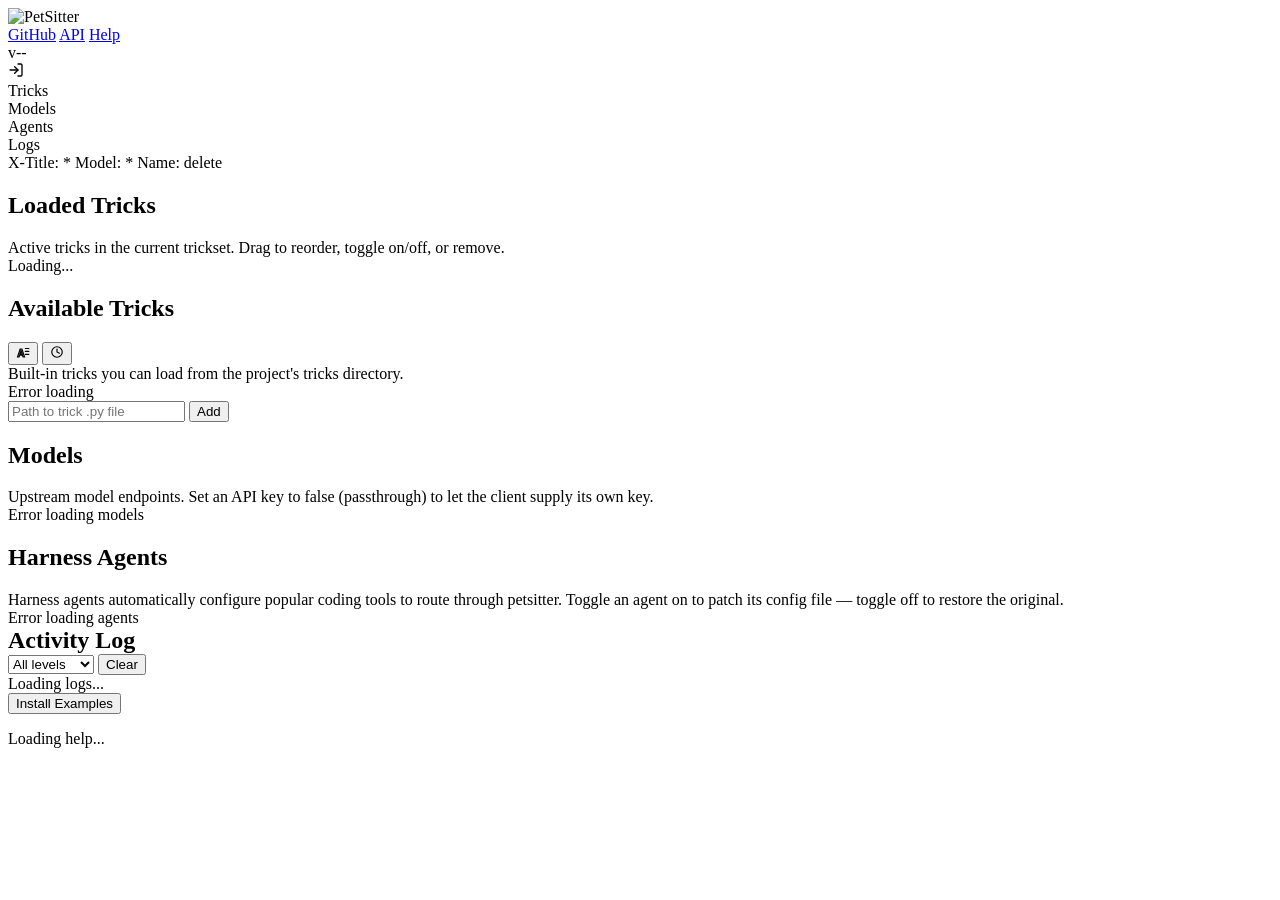
==== commit f99e17b3: "rename and delete" ====
--- a/src/gui/index.html
+++ b/src/gui/index.html
@@ -41,6 +41,8 @@
 <div class="ts-filters">
 <span onclick="editFilter(this,'X-Title')">X-Title: <span class="val" id="ts-fx">*</span></span>
 <span onclick="editFilter(this,'Model')">Model: <span class="val" id="ts-fm">*</span></span>
+<span onclick="editName()">Name: <span class="val" id="ts-name"></span></span>
+<span class="ts-delete" onclick="if (confirm('Delete trickset "' + selectedTrickset + '"? This cannot be undone.')) deleteTrickset()">delete</span>
 </div>
 </div>
 
@@ -387,6 +389,7 @@
     document.getElementById('ts-bar').style.display = '';
     document.getElementById('ts-fx').textContent = ts.filters['X-Title'] || '*';
     document.getElementById('ts-fm').textContent = ts.filters['Model'] || '*';
+    document.getElementById('ts-name').textContent = ts.name;
     if (document.querySelector('.tab.active')?.dataset.tab === 'models') {
       renderModels(selectedTrickset, _cachedConfiguredModels);
     } else {
@@ -423,6 +426,47 @@
       body: JSON.stringify({filters}),
     });
   } catch(e) { showToast(e.message, true); valSpan.textContent = orig; }
+}
+
+function editName() {
+  const valSpan = document.getElementById('ts-name');
+  const orig = valSpan.textContent;
+  const inp = document.createElement('input');
+  inp.type = 'text';
+  inp.value = orig;
+  inp.onblur = function() { saveName(valSpan, inp.value, orig); };
+  inp.onkeydown = function(e) { if (e.key === 'Enter') inp.blur(); if (e.key === 'Escape') { valSpan.textContent = orig; } };
+  valSpan.textContent = '';
+  valSpan.appendChild(inp);
+  inp.focus();
+  inp.select();
+}
+
+async function saveName(valSpan, val, orig) {
+  valSpan.textContent = val || orig;
+  if (!val || val === orig) return;
+  try {
+    await fetchJSON('/api/tricksets/' + encodeURIComponent(orig), {
+      method: 'PUT',
+      headers: {'Content-Type': 'application/json'},
+      body: JSON.stringify({name: val}),
+    });
+    selectedTrickset = val;
+    showToast('Renamed to ' + val);
+    fetchTricksets();
+  } catch(e) { showToast(e.message, true); valSpan.textContent = orig; }
+}
+
+async function deleteTrickset() {
+  if (!confirm('Delete trickset "' + selectedTrickset + '"? This cannot be undone.')) return;
+  try {
+    await fetchJSON('/api/tricksets/' + encodeURIComponent(selectedTrickset), {
+      method: 'DELETE',
+    });
+    showToast('Deleted');
+    selectedTrickset = '_default';
+    fetchTricksets();
+  } catch(e) { showToast(e.message, true); }
 }
 
 async function addTrickset() {
